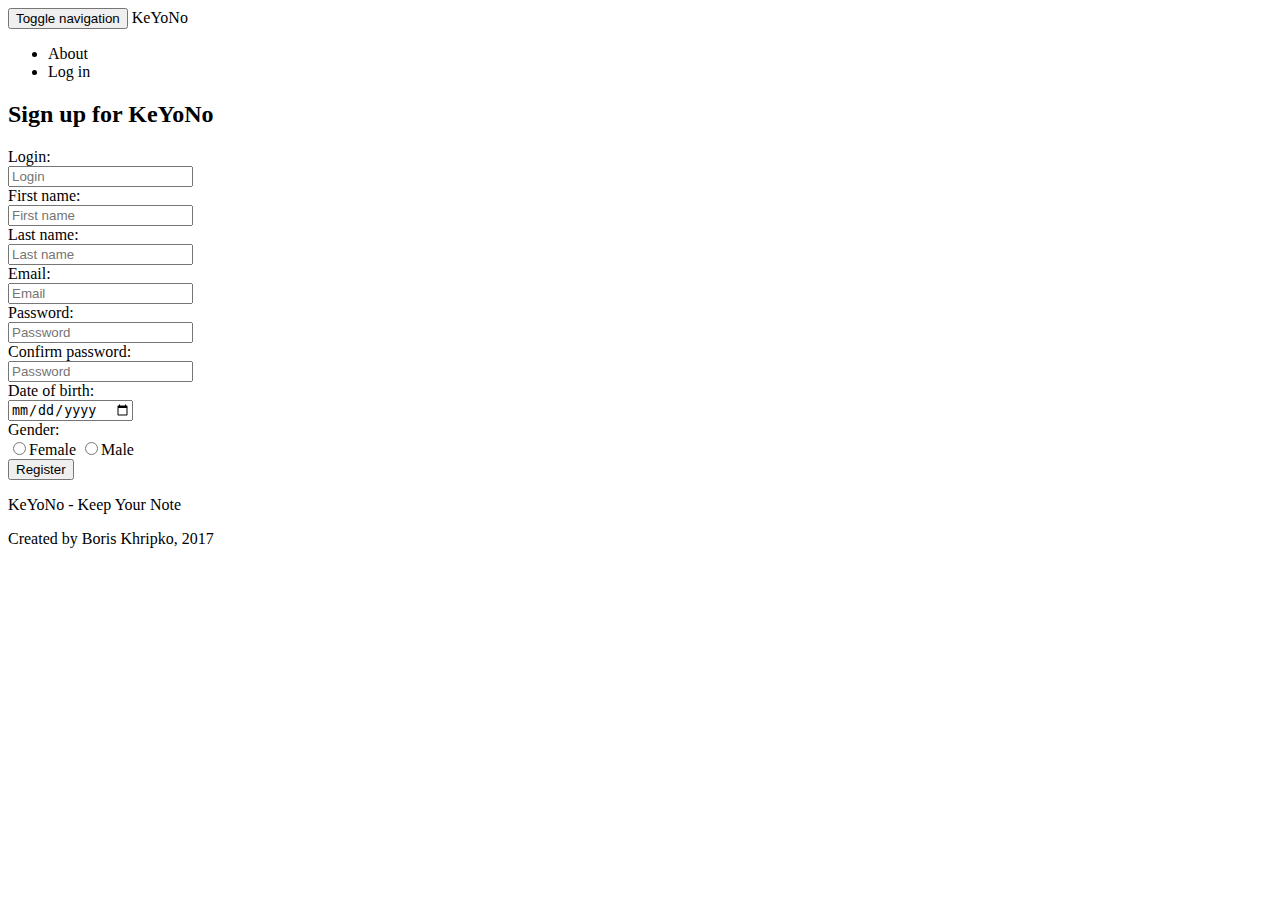
==== src/main/webapp/WEB-INF/views/templates/sign-up.html @ 3ead64e9 "welcome page added, sig-in and sign-up pages modified" ====
<!DOCTYPE html>
<!--suppress ALL -->
<html lang="en" xmlns="http://www.w3.org/1999/xhtml" xmlns:th="http://www.thymeleaf.org">
<head>
    <meta charset="utf-8">
    <meta http-equiv="X-UA-Compatible" content="IE=edge">
    <meta name="viewport" content="width=device-width, initial-scale=1">
    <title>Keyono</title>
    <link th:href="@{/resources/css/bootstrap.min.css}" rel="stylesheet">
    <link th:href="@{/resources/css/style.css}" rel="stylesheet">
</head>

<body>
<div class="container" id="container-top">
    <nav class="navbar navbar-inverse" id="navbar-top-exp">
        <div class="container-fluid">
            <div class="navbar-header">
                <button type="button" class="navbar-toggle collapsed" data-toggle="collapse" data-target="#bs-example-navbar-collapse-1" aria-expanded="false">
                    <span class="sr-only">Toggle navigation</span>
                    <span class="icon-bar"></span>
                    <span class="icon-bar"></span>
                    <span class="icon-bar"></span>
                </button>
                <a class="navbar-brand" th:href="@{/welcome}" id="keyono-brand">KeYoNo</a>
            </div>
            <div class="collapse navbar-collapse" id="bs-example-navbar-collapse-1">
                <ul class="nav navbar-nav navbar-right">
                    <li><a th:href="@{/welcome}">About</a></li>
                    <li><a th:href="@{/login}" >Log in</a></li>
                </ul>
            </div>
        </div>
    </nav>
</div>
<div class="container" id="container-middle">
    <form class="form-horizontal" role="form" id="register-form" method="post" action="/post-user-info">
        <h2 id="form-header">Sign up for KeYoNo</h2>
        <div class="form-group">
            <label for="login" class="col-sm-5 control-label">Login:</label>
            <div class="col-sm-4">
                <input type="text" id="login" placeholder="Login" class="form-control" th:name="login">
            </div>
        </div>
        <div class="form-group">
            <label for="first-name" class="col-sm-5 control-label">First name:</label>
            <div class="col-sm-4">
                <input type="text" id="first-name" placeholder="First name" class="form-control" th:name="firstName">
            </div>
        </div>
        <div class="form-group">
            <label for="last-name" class="col-sm-5 control-label">Last name:</label>
            <div class="col-sm-4">
                <input type="text" id="last-name" placeholder="Last name" class="form-control" th:name="lastName">
            </div>
        </div>
        <div class="form-group">
            <label for="email" class="col-sm-5 control-label">Email:</label>
            <div class="col-sm-4">
                <input type="email" id="email" placeholder="Email" class="form-control" th:name="email">
            </div>
        </div>
        <div class="form-group">
            <label for="password" class="col-sm-5 control-label">Password:</label>
            <div class="col-sm-4">
                <input type="password" id="password" placeholder="Password" class="form-control" th:name="password">
            </div>
        </div>
        <div class="form-group">
            <label for="confirm-password" class="col-sm-5 control-label">Confirm password:</label>
            <div class="col-sm-4">
                <input type="password" id="confirm-password" placeholder="Password" class="form-control" th:name="confirmationPassword">
            </div>
        </div>
        <div class="form-group">
            <label for="birthDate" class="col-sm-5 control-label">Date of birth:</label>
            <div class="col-sm-4">
                <input type="date" id="birthDate" class="form-control" th:name="birthDate">
            </div>
        </div>
        <div class="form-group">
            <label class="control-label col-sm-5">Gender:</label>
            <div class="col-sm-4">
                <div class="row">
                    <div class="col-sm-12">
                        <label class="radio-inline">
                            <input type="radio" th:name="gender" value="female">Female
                        </label>
                        <label class="radio-inline">
                            <input type="radio" th:name="gender" value="male">Male
                        </label>
                    </div>
                </div>
            </div>
        </div>
        <div class="form-group">
            <div class="col-sm-3 col-sm-offset-5">
                <button type="submit" class="btn btn-primary">Register</button>
            </div>
        </div>
    </form>
</div>
<div class="container" id="container-bottom">
    <nav class="navbar navbar-inverse" id="navbar-bottom-exp">
        <div class="container-fluid" id="footer-content">
            <p class="pull-left small" id="footer-text">KeYoNo - Keep Your Note</p>
            <p class="pull-right small" id="footer-text">Created by Boris Khripko, 2017</p>
        </div>
    </nav>
</div>
<script src="https://ajax.googleapis.com/ajax/libs/jquery/1.12.4/jquery.min.js"></script>
<script th:src="@{/resources/js/bootstrap.min.js}"></script>
</body>

</html>
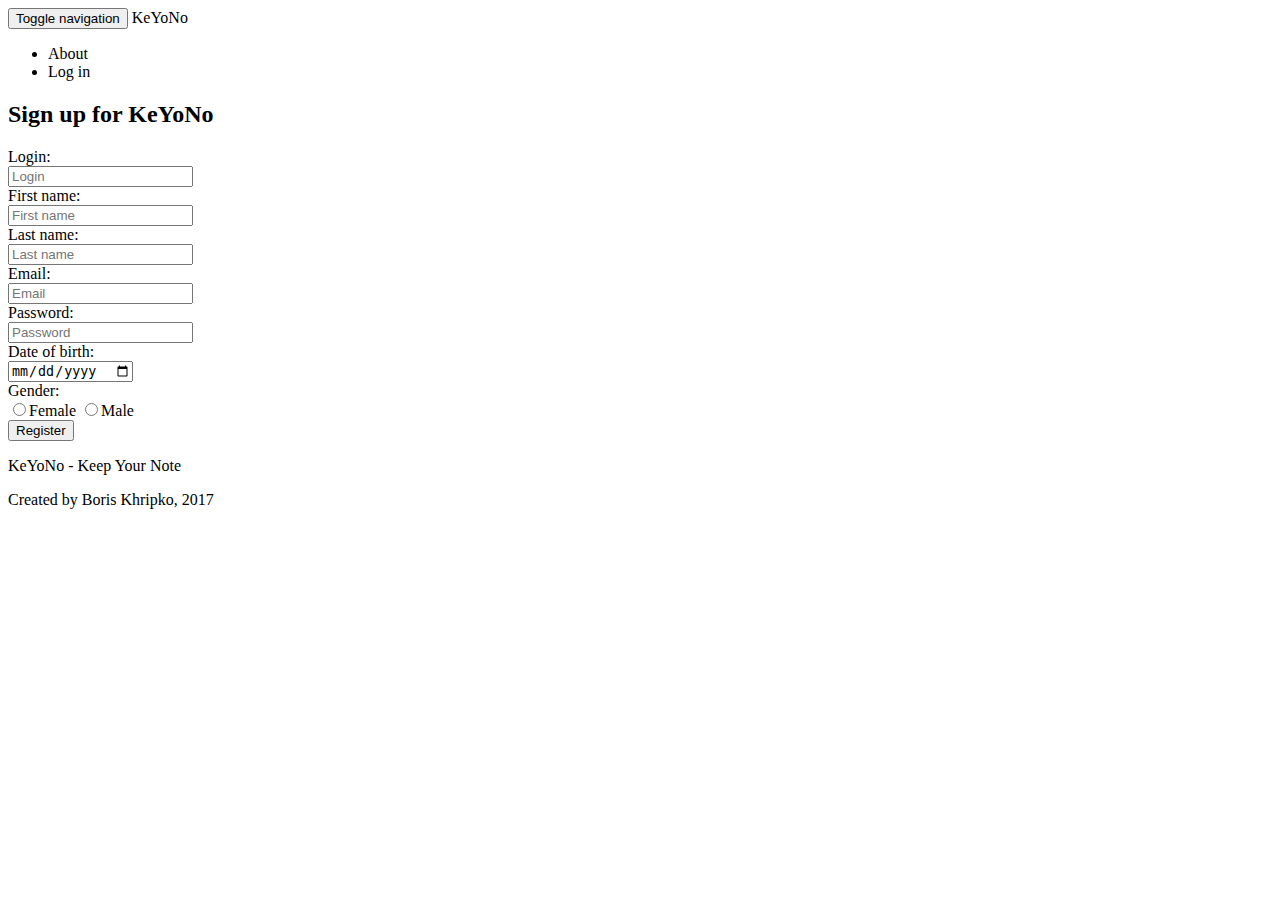
==== commit e9ff2f5d: "registration form repaired" ====
--- a/src/main/webapp/WEB-INF/views/templates/sign-up.html
+++ b/src/main/webapp/WEB-INF/views/templates/sign-up.html
@@ -1,21 +1,15 @@
 <!DOCTYPE html>
-<!--suppress ALL -->
 <html lang="en" xmlns="http://www.w3.org/1999/xhtml" xmlns:th="http://www.thymeleaf.org">
 <head>
-    <meta charset="utf-8">
-    <meta http-equiv="X-UA-Compatible" content="IE=edge">
-    <meta name="viewport" content="width=device-width, initial-scale=1">
-    <title>Keyono</title>
-    <link th:href="@{/resources/css/bootstrap.min.css}" rel="stylesheet">
-    <link th:href="@{/resources/css/style.css}" rel="stylesheet">
+    <thymeleaf th:replace="head_fragment::head"></thymeleaf>
 </head>
-
 <body>
 <div class="container" id="container-top">
     <nav class="navbar navbar-inverse" id="navbar-top-exp">
         <div class="container-fluid">
             <div class="navbar-header">
-                <button type="button" class="navbar-toggle collapsed" data-toggle="collapse" data-target="#bs-example-navbar-collapse-1" aria-expanded="false">
+                <button type="button" class="navbar-toggle collapsed" data-toggle="collapse"
+                        data-target="#bs-example-navbar-collapse-1" aria-expanded="false">
                     <span class="sr-only">Toggle navigation</span>
                     <span class="icon-bar"></span>
                     <span class="icon-bar"></span>
@@ -26,55 +20,52 @@
             <div class="collapse navbar-collapse" id="bs-example-navbar-collapse-1">
                 <ul class="nav navbar-nav navbar-right">
                     <li><a th:href="@{/welcome}">About</a></li>
-                    <li><a th:href="@{/login}" >Log in</a></li>
+                    <li><a th:href="@{/login}">Log in</a></li>
                 </ul>
             </div>
         </div>
     </nav>
 </div>
 <div class="container" id="container-middle">
-    <form class="form-horizontal" role="form" id="register-form" method="post" action="/post-user-info">
+    <!--/*@thymesVar id="user" type="com.khripko.model.UserDetails"*/-->
+    <form class="form-horizontal" role="form" id="register-form" method="post" action="#" th:action="@{/post-user-info}"
+          th:object="${user}">
         <h2 id="form-header">Sign up for KeYoNo</h2>
         <div class="form-group">
             <label for="login" class="col-sm-5 control-label">Login:</label>
             <div class="col-sm-4">
-                <input type="text" id="login" placeholder="Login" class="form-control" th:name="login">
+                <input type="text" id="login" placeholder="Login" class="form-control" th:field="*{login}">
             </div>
         </div>
         <div class="form-group">
             <label for="first-name" class="col-sm-5 control-label">First name:</label>
             <div class="col-sm-4">
-                <input type="text" id="first-name" placeholder="First name" class="form-control" th:name="firstName">
+                <input type="text" id="first-name" placeholder="First name" class="form-control"
+                       th:field="*{firstName}" required="required">
             </div>
         </div>
         <div class="form-group">
             <label for="last-name" class="col-sm-5 control-label">Last name:</label>
             <div class="col-sm-4">
-                <input type="text" id="last-name" placeholder="Last name" class="form-control" th:name="lastName">
+                <input type="text" id="last-name" placeholder="Last name" class="form-control" th:field="*{lastName}">
             </div>
         </div>
         <div class="form-group">
             <label for="email" class="col-sm-5 control-label">Email:</label>
             <div class="col-sm-4">
-                <input type="email" id="email" placeholder="Email" class="form-control" th:name="email">
+                <input type="email" id="email" placeholder="Email" class="form-control" th:field="*{email}">
             </div>
         </div>
         <div class="form-group">
             <label for="password" class="col-sm-5 control-label">Password:</label>
             <div class="col-sm-4">
-                <input type="password" id="password" placeholder="Password" class="form-control" th:name="password">
-            </div>
-        </div>
-        <div class="form-group">
-            <label for="confirm-password" class="col-sm-5 control-label">Confirm password:</label>
-            <div class="col-sm-4">
-                <input type="password" id="confirm-password" placeholder="Password" class="form-control" th:name="confirmationPassword">
+                <input type="password" id="password" placeholder="Password" class="form-control" th:field="*{password}">
             </div>
         </div>
         <div class="form-group">
             <label for="birthDate" class="col-sm-5 control-label">Date of birth:</label>
             <div class="col-sm-4">
-                <input type="date" id="birthDate" class="form-control" th:name="birthDate">
+                <input type="date" id="birthDate" class="form-control" th:field="*{birthDate}">
             </div>
         </div>
         <div class="form-group">
@@ -83,10 +74,10 @@
                 <div class="row">
                     <div class="col-sm-12">
                         <label class="radio-inline">
-                            <input type="radio" th:name="gender" value="female">Female
+                            <input type="radio" th:field="*{sex}" value="female">Female
                         </label>
                         <label class="radio-inline">
-                            <input type="radio" th:name="gender" value="male">Male
+                            <input type="radio" th:field="*{sex}" value="male">Male
                         </label>
                     </div>
                 </div>
@@ -107,8 +98,7 @@
         </div>
     </nav>
 </div>
-<script src="https://ajax.googleapis.com/ajax/libs/jquery/1.12.4/jquery.min.js"></script>
-<script th:src="@{/resources/js/bootstrap.min.js}"></script>
+<thymeleaf th:replace="end_body_fragment::down"></thymeleaf>
 </body>
 
 </html>